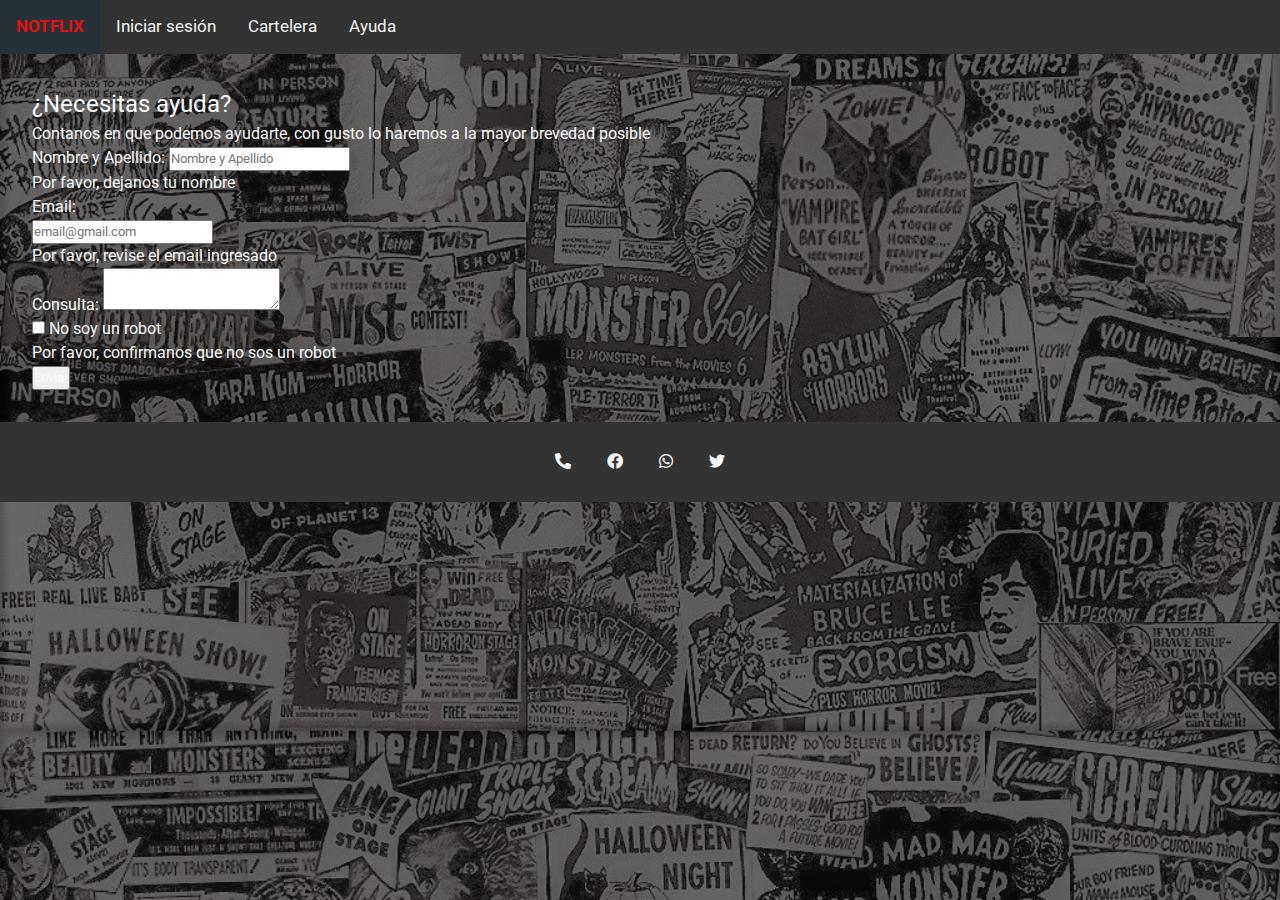
==== pages/help.html @ 4e09cc09 "Subiendolo a Github" ====
<!DOCTYPE html>
<html lang="en">

<head>
    <meta charset="UTF-8">
    <meta http-equiv="X-UA-Compatible" content="IE=edge">
    <meta name="viewport" content="width=device-width, initial-scale=1.0">
    <link href="/css/style.css" rel="stylesheet" type="text/css">
    <link rel="preconnect" href="https://fonts.googleapis.com">
    <link rel="stylesheet" href="../fontawesome-free-5.15.4-web/css/all.css">
    <link rel="stylesheet" href="https://cdn.jsdelivr.net/npm/bootstrap-icons@1.5.0/font/bootstrap-icons.css">
    <link rel="preconnect" href="https://fonts.gstatic.com" crossorigin>
    <link
        href="https://fonts.googleapis.com/css2?family=Roboto:ital,wght@0,100;0,300;0,400;0,500;0,700;1,100;1,300;1,400;1,500;1,700&display=swap"
        rel="stylesheet">
    <link href="https://cdn.jsdelivr.net/npm/bootstrap@5.1.2/dist/css/bootstrap.min.css" rel="stylesheet"
        integrity="sha384-uWxY/CJNBR+1zjPWmfnSnVxwRheevXITnMqoEIeG1LJrdI0GlVs/9cVSyPYXdcSF" crossorigin="anonymous">
    <title>NOTFLIX - Ayuda</title>
</head>

<body>
    <nav>
        <div class="topnav" id="myTopnav">
            <a href="/index.html" class="active">NOTFLIX</a>
            <a href="/pages/login.html">Iniciar sesión</a>
            <a href="/pages/listings.html">Cartelera</a>
            <a href="/pages/help.html">Ayuda</a>
            <a href="javascript:void(0);" class="icon" onclick="myFunction()">
                <i class="fa fa-bars"></i>
            </a>
        </div>
    </nav>
    <div class="cuerpo bg-dark">
        <h2>¿Necesitas ayuda?</h2>
        <p> Contanos en que podemos ayudarte, con gusto lo haremos a la mayor brevedad posible</p>
        <form class="row needs-validation" novalidate>
            <div class="col-md-9">
                <label for="validation01" class="form-label">Nombre y Apellido:</label>
                <input type="text" class="form-control" id="validation01" placeholder="Nombre y Apellido"
                    required>
                <div class="invalid-feedback">Por favor, dejanos tu nombre</div>
            </div>
            <div class="col-md-9">
                <label for="email" class="form-label">Email:</label>
                <div class="input-group">
                    <input type="email" class="form-control" id="email" placeholder="email@gmail.com" required>
                    <div class="invalid-feedback">Por favor, revise el email ingresado</div>

                </div>
            </div>
            <div class="col-md-400">
                <label for="comment" class="form-label">Consulta:</label>
                 <textarea class="form-control" id="comment" minlength="5" required></textarea> 
            </div>
            <div class="col-md-9">
                <div class="form-check">
                    <input class="form-check-input" type="checkbox" value="" id="invalidCheck" required>
                    <label class="form-check-label" for="invalidCheck">No soy un robot</label>
                    <div class="invalid-feedback">Por favor, confirmanos que no sos un robot</div>
                </div>
                <div class="col-md-9">
                    <button class="btn btn-danger" type="submit">Enviar</button>
                </div>

            </div>
        </form>
    </div>
    <footer>
        <div class="data-footer">
            <a href="tel:+080033312345" target="_blank"><i class="fas fa-phone-alt"></i></a>
            <a href="https://www.facebook.com/" target="_blank"><i class="fab fa-facebook"></i></a>
            <a href="https://web.whatsapp.com/" target="_blank"><i class="fab fa-whatsapp"></i></a>
            <a href="https://twitter.com/home" target="_blank"><i class="fab fa-twitter"></i></a>
        </p>
        </div>
    </footer>
    <script src="../js/main.js"></script>
</body>
</html>
---- css/style.css ----
/*   GENERAL   */
* {
    box-sizing: border-box;
    font-family: Roboto;
    color: #FAFAFA;
    font-weight: 400;
    margin: 0;
    padding: 0;
    line-height: 1.5em;
}

body {
    margin: 0;
    padding: 0;
  }

  html{
    margin: 0;
    background-image: url('../assets/VintageFilm2.jpg'); 
    background-color: #333333;
    background-position: center;
    background-repeat: repeat;
    background-size: 100%;
  }

a {
  text-decoration: none;
}


  /*  INDEX  */
  .bienvenida{
    text-align: center;
  }
  .button {
    text-decoration: none;
    background-color: #e01212;
    color: whitesmoke;
    padding: 2px 6px 2px 6px;
    border-top: 1px solid #CCCCCC;
    border-right: 1px solid #333333;
    border-bottom: 1px solid #333333;
    border-left: 1px solid #CCCCCC;
    border-radius: 5px;
  }

  .input-email {
    text-decoration: none;
    color: #242424;
    padding: 2px 6px 2px 6px;
    border-top: 1px solid #CCCCCC;
    border-right: 1px solid #333333;
    border-bottom: 1px solid #333333;
    border-left: 1px solid #CCCCCC;
    width: 45ex;
    border-radius: 5px;
  }


  /* TOPNAV */
    .topnav {
    width: 100%;
    overflow: hidden;
    background-color: #333333;
    ;
  }
  
  .topnav a {
    float: left;
    display: block;  
    color: #f2f2f2;
    text-align: center;
    padding: 14px 16px;
    text-decoration: none;
    font-size: 17px;
  }
  
  .topnav a:hover {
    background-color: #ddd;
    color: black;
  }
  
  .topnav a.active {
    background-color: #263238;
    color: #e01212;
    font-weight: bold;
  }
  
  .topnav .icon {
    display: none;
  }


  /*   LISTINGS   */
  .header h2 {font-weight: 900;
  grid-area: header;}

  .content{
    grid-area: content;
    min-width: 360px;
  }
  .container {
    display: flex;
    flex-direction: row;
    flex-wrap: wrap;
 }
  .description {
    grid-area: descripcion;
    min-width: 200px;
  }

  .header, .description{
    padding-left: 1em;
  }
  .item {
    padding: 1em;
  }
  .movie-thumbnail {
    width: 30vh;
    height:auto;
  }

/*   Aca está la animación   */
  .movie-thumbnail:hover {
    transform:scale(1.2);
  }

  .foot {
    padding: 2em;
    font-weight: bold;
    text-align: center;
  }
    .grid-container {
      display: grid;
      grid-template-areas: 'header header header header'
                          'next content content content'
                          'next content content content'
                          'foot foot foot foot'
                          'footer footer footer footer';
  }

  .next {
    grid-area: next;
    border: 2px black solid;
    border-radius: 5px;
    margin-left: 10px;
    padding-left: 10px;
    padding-right: 10px;
    width: 100%;
    margin-top: 20px;
    display: flex;
    flex-direction: column;
    min-width: 250px;
  }
  .movie-title {
    font-weight: 900;
    display: inline;
  }

  .little-movie {
    margin-top: 10px;
    border-bottom: 1px black solid;
  }

  .mini-thumbnail {
    height: 10rem;
    float:left;
    margin-right: 10px;
    padding-bottom: 10px;
  }

  /*   Aca está otra animación   */
  .mini-thumbnail:hover {
  animation: pelicula 2s forwards;
  }

  .year {
    display:inline;
  }


    /*   FOOTER   */
    footer {
      clear: both;
      width: 100%;
      height: 5rem;
      bottom: 0;
      left: 0;
      background-color:#333333;
      display: grid; 
      font-weight: 300;
      align-items: center;
      grid-area: footer;
  }


  .data-footer {
      background: transparent;
      text-align: center;
      display: inline-block;
  }

  .data-footer a{
      padding: 1em;
      background-color: #333333;
  }
  .bien-footer {
    position: absolute;
  }

  /*  HELP  */
  .cuerpo {
    height: 100%;
    width: 100%;
    position: relative;
    padding: 2em;
  }

  .form-select option {
    color: black;
    font-family: sans-serif;
    font-weight: 400;
  }

  @media screen and (max-width: 600px) {
    /*   LISTINGS  */
    .grid-container {
      width: 100%;
      display: grid;
      grid-template-areas: 'header '
                           'content '
                           'next '
                           'foot '
                           'footer ';
    }

    .item {
      padding: 1rem;
    }

    .item a img{
      height: auto;
    }

    .next {
      width: 90vw;
      height: 100%;
    }
    .foot {
      padding-left: 10px;
      float: left;
    }
    
    .footer {
      width: 100%;
    }
  }


  @media screen and (max-width: 778px) {
    .topnav a:not(:nth-last-child(-n+1)){display: none;}
    .topnav a.icon {
      float: left;
      display: block;
    }
    .topnav.responsive {position: relative;}
    .topnav.responsive .icon {
      position: absolute;
      right: 0;
      top: 0;
    }
    .topnav.responsive a {
      float: none;
      display: block;
      text-align: left;
    }

    /*   LISTINGS   */
    .item a img{
      width: 25vw;
      height: auto;
    }
    .item {
      padding-left: 1rem;
    }
  
  }


  @keyframes pelicula {
    0% {
      opacity: 1;
    }
    100% {
      opacity: 0.5;
    }
  }
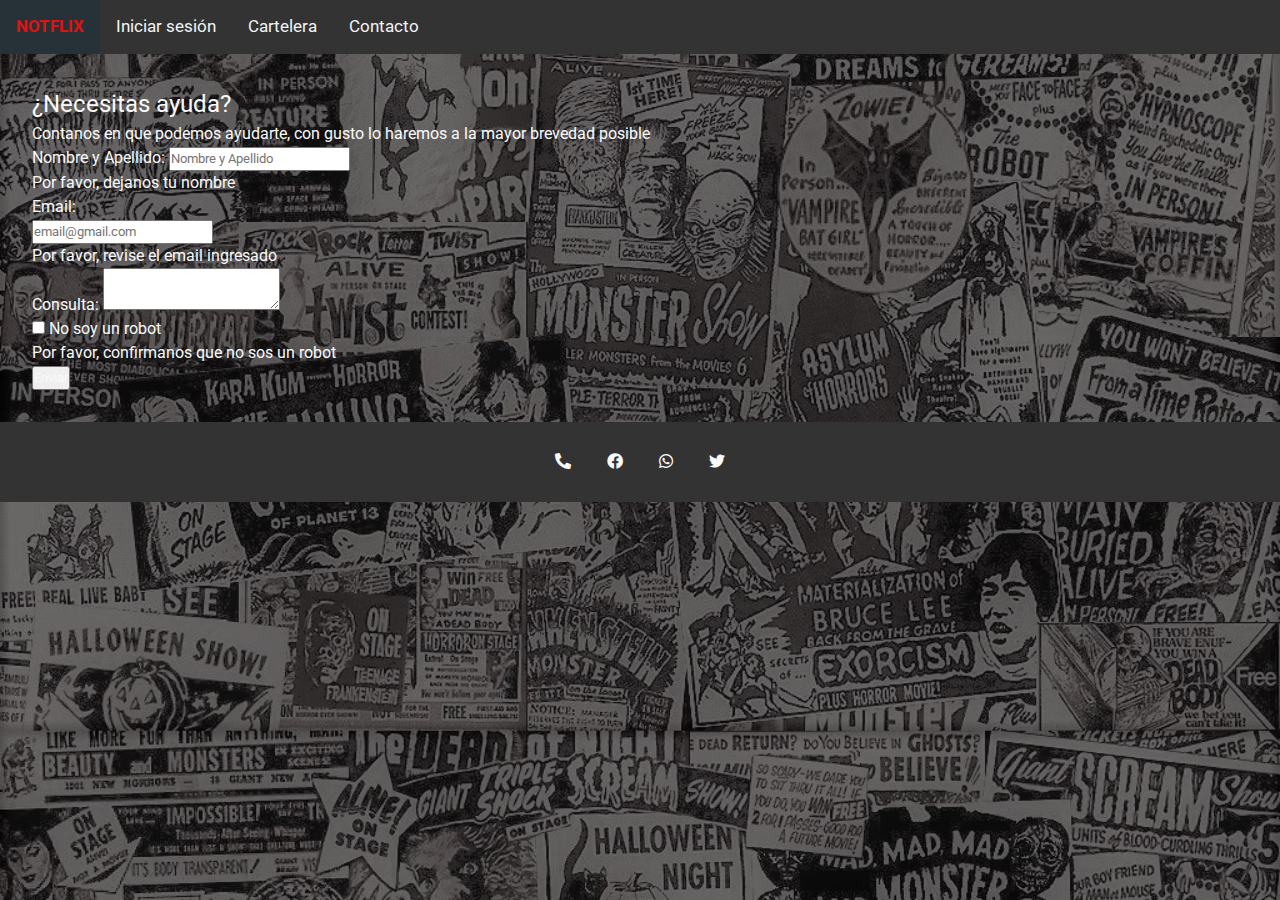
==== commit ad2e1e8b: "Cambio de Contacto" ====
--- a/pages/help.html
+++ b/pages/help.html
@@ -15,7 +15,7 @@
         rel="stylesheet">
     <link href="https://cdn.jsdelivr.net/npm/bootstrap@5.1.2/dist/css/bootstrap.min.css" rel="stylesheet"
         integrity="sha384-uWxY/CJNBR+1zjPWmfnSnVxwRheevXITnMqoEIeG1LJrdI0GlVs/9cVSyPYXdcSF" crossorigin="anonymous">
-    <title>NOTFLIX - Ayuda</title>
+    <title>NOTFLIX - Contacto</title>
 </head>
 
 <body>
@@ -24,7 +24,7 @@
             <a href="/index.html" class="active">NOTFLIX</a>
             <a href="/pages/login.html">Iniciar sesión</a>
             <a href="/pages/listings.html">Cartelera</a>
-            <a href="/pages/help.html">Ayuda</a>
+            <a href="/pages/help.html">Contacto</a>
             <a href="javascript:void(0);" class="icon" onclick="myFunction()">
                 <i class="fa fa-bars"></i>
             </a>
--- a/css/style.css
+++ b/css/style.css
@@ -222,7 +222,7 @@
     font-weight: 400;
   }
 
-  @media screen and (max-width: 600px) {
+  @media screen and (max-width: 580px) {
     /*   LISTINGS  */
     .grid-container {
       width: 100%;
@@ -257,7 +257,7 @@
   }
 
 
-  @media screen and (max-width: 778px) {
+  @media screen and (max-width: 768px) {
     .topnav a:not(:nth-last-child(-n+1)){display: none;}
     .topnav a.icon {
       float: left;
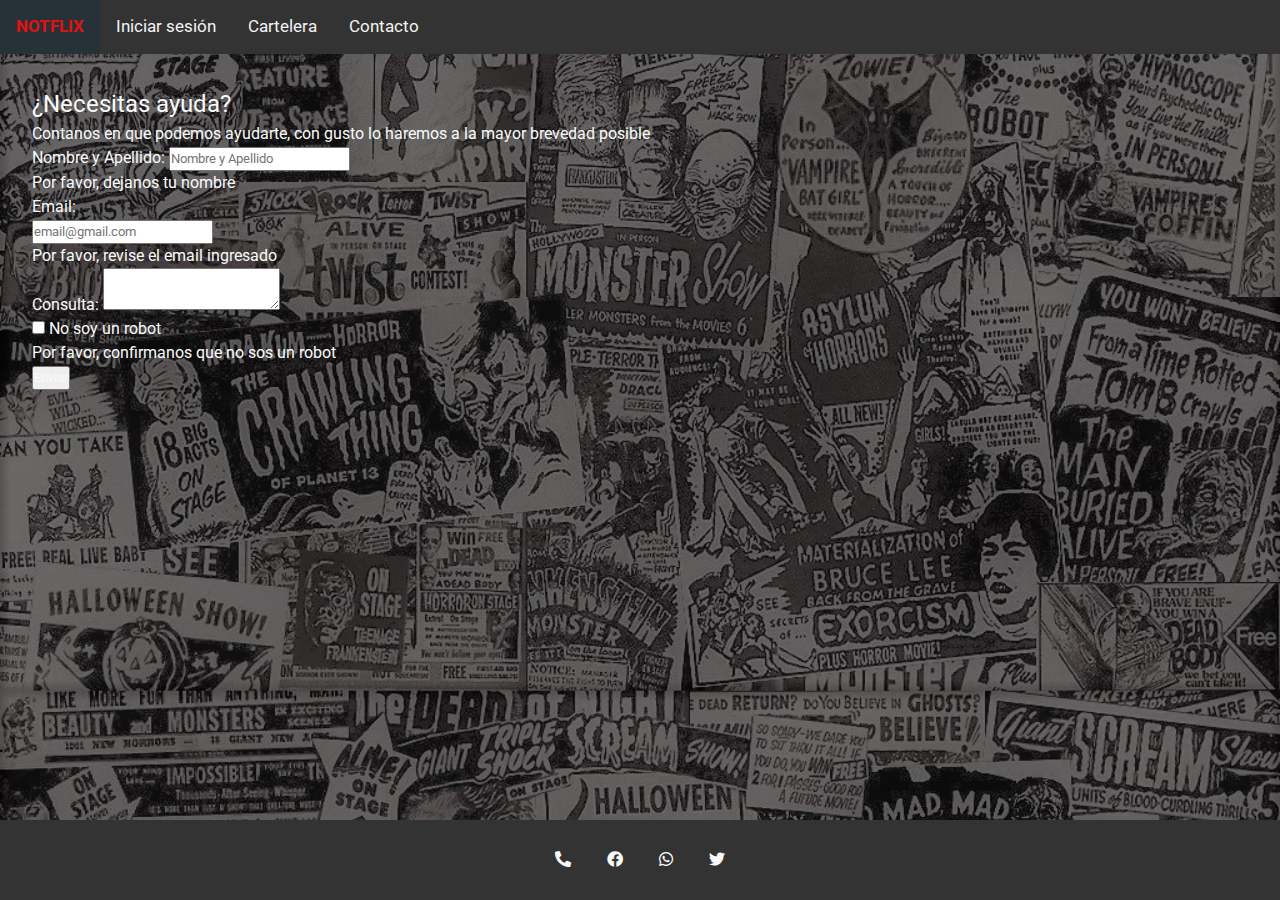
==== commit 8efa14f3: "otro arreglo" ====
--- a/pages/help.html
+++ b/pages/help.html
@@ -65,13 +65,12 @@
             </div>
         </form>
     </div>
-    <footer>
+    <footer class="bien-footer">
         <div class="data-footer">
             <a href="tel:+080033312345" target="_blank"><i class="fas fa-phone-alt"></i></a>
             <a href="https://www.facebook.com/" target="_blank"><i class="fab fa-facebook"></i></a>
             <a href="https://web.whatsapp.com/" target="_blank"><i class="fab fa-whatsapp"></i></a>
             <a href="https://twitter.com/home" target="_blank"><i class="fab fa-twitter"></i></a>
-        </p>
         </div>
     </footer>
     <script src="../js/main.js"></script>
--- a/css/style.css
+++ b/css/style.css
@@ -6,7 +6,7 @@
     font-weight: 400;
     margin: 0;
     padding: 0;
-    line-height: 1.5em;
+    line-height: 1.5em; 
 }
 
 body {
@@ -191,8 +191,7 @@
       font-weight: 300;
       align-items: center;
       grid-area: footer;
-  }
-
+   }
 
   .data-footer {
       background: transparent;
@@ -204,9 +203,11 @@
       padding: 1em;
       background-color: #333333;
   }
+
   .bien-footer {
     position: absolute;
   }
+
 
   /*  HELP  */
   .cuerpo {
@@ -223,6 +224,20 @@
   }
 
   @media screen and (max-width: 580px) {
+    /*  INDEX  */
+    .bienvenida { 
+      font-size:90%;
+    }
+
+    .bien-promo {
+      font-size:90%;
+    }
+
+  /*  HELP  */
+  .cuerpo p {
+    font-size:90%;
+  }
+
     /*   LISTINGS  */
     .grid-container {
       width: 100%;
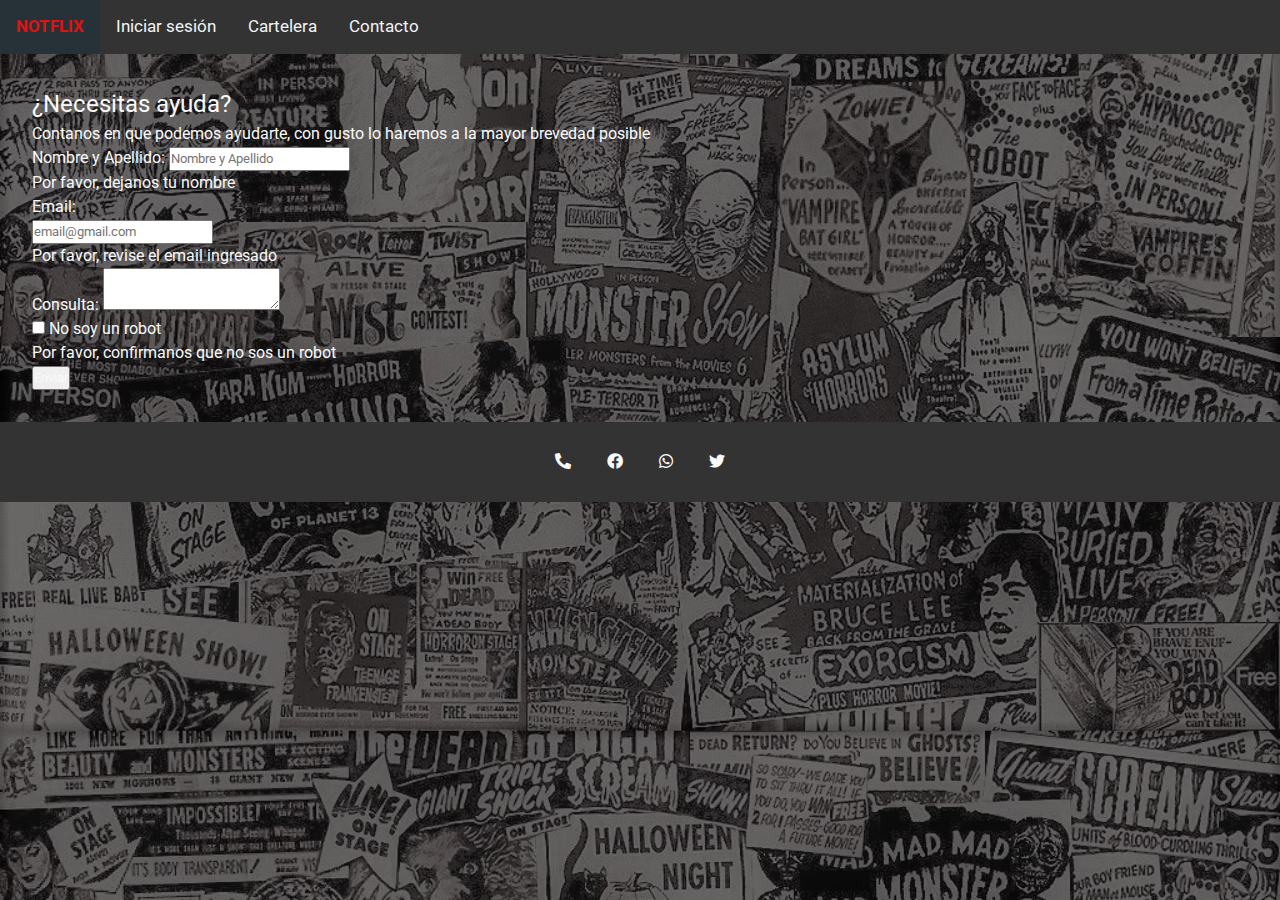
==== commit a5a9c700: "fix" ====
--- a/pages/help.html
+++ b/pages/help.html
@@ -65,7 +65,7 @@
             </div>
         </form>
     </div>
-    <footer class="bien-footer">
+    <footer>
         <div class="data-footer">
             <a href="tel:+080033312345" target="_blank"><i class="fas fa-phone-alt"></i></a>
             <a href="https://www.facebook.com/" target="_blank"><i class="fab fa-facebook"></i></a>
